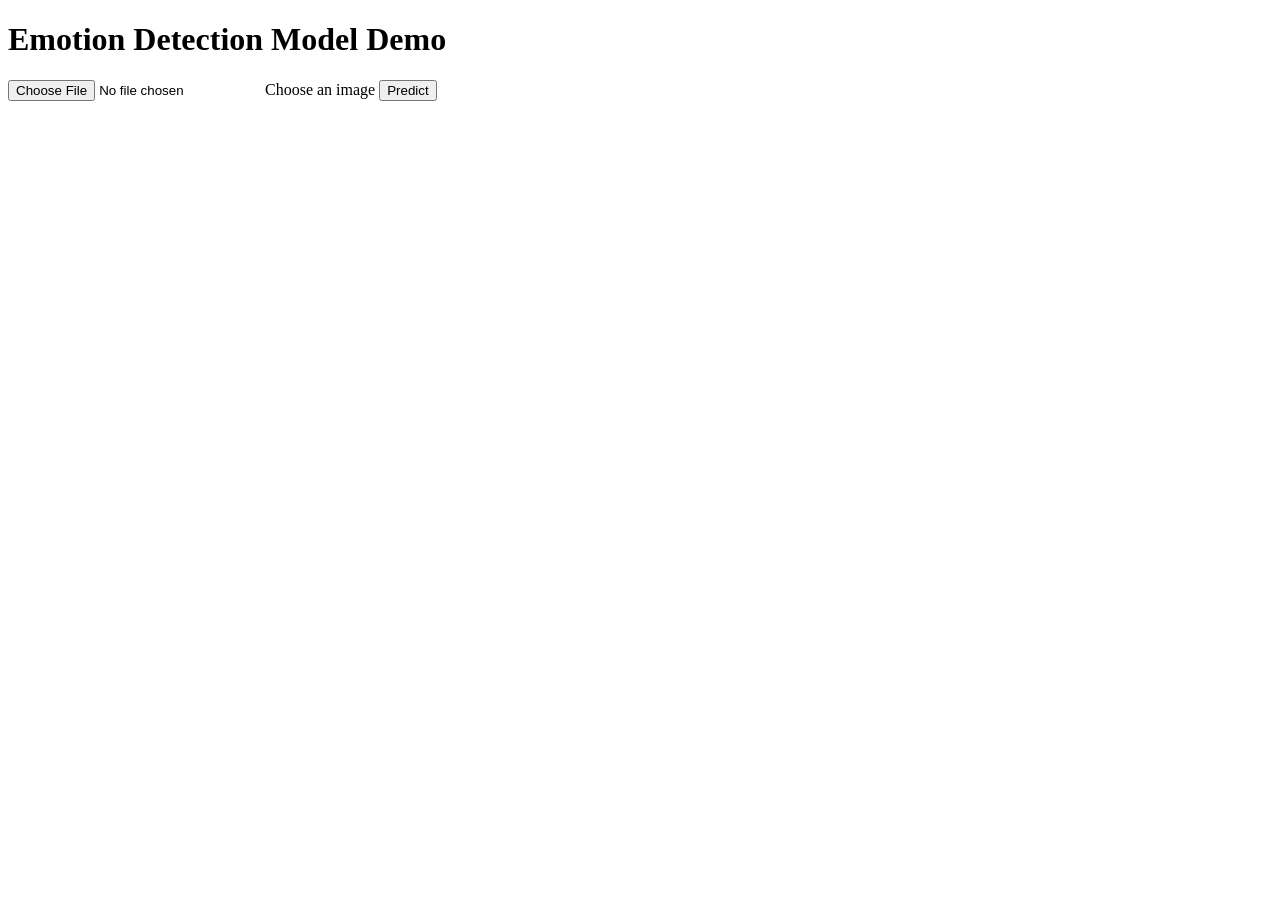
==== templates/index.html @ ffb4782b "first commit" ====
<!DOCTYPE html>
<html lang="en">
<head>
    <meta charset="UTF-8">
    <meta name="viewport" content="width=device-width, initial-scale=1.0">
    <title>Emotion Detection Model</title>
    <link rel="stylesheet" type="text/css" href="{{ url_for('static', filename='style.css') }}">
    <style>
        .uploaded-image-preview {
            max-width: 100%;
            height: auto;
            margin-bottom: 20px;
            border-radius: 5px;
            box-shadow: 0 0 10px rgba(0, 0, 0, 0.1);
            display: none; /* Hidden initially */
        }
    </style>
</head>
<body>
    <div class="container">
        <h1>Emotion Detection Model Demo</h1>
        <div class="upload-form">
            <form action="/predict" method="post" enctype="multipart/form-data">
                <input type="file" name="file" id="file" class="input-file" onchange="previewImage(event)">
                <label for="file" class="file-label">Choose an image</label>
                <img id="uploaded-image-preview" class="uploaded-image-preview" src="#" alt="Image preview">
                <button type="submit" class="btn">Predict</button>
            </form>
        </div>
    </div>

    <script>
        function previewImage(event) {
            var reader = new FileReader();
            reader.onload = function(){
                var output = document.getElementById('uploaded-image-preview');
                output.src = reader.result;
                output.style.display = 'block';
            }
            reader.readAsDataURL(event.target.files[0]);
        }
    </script>
</body>
</html>
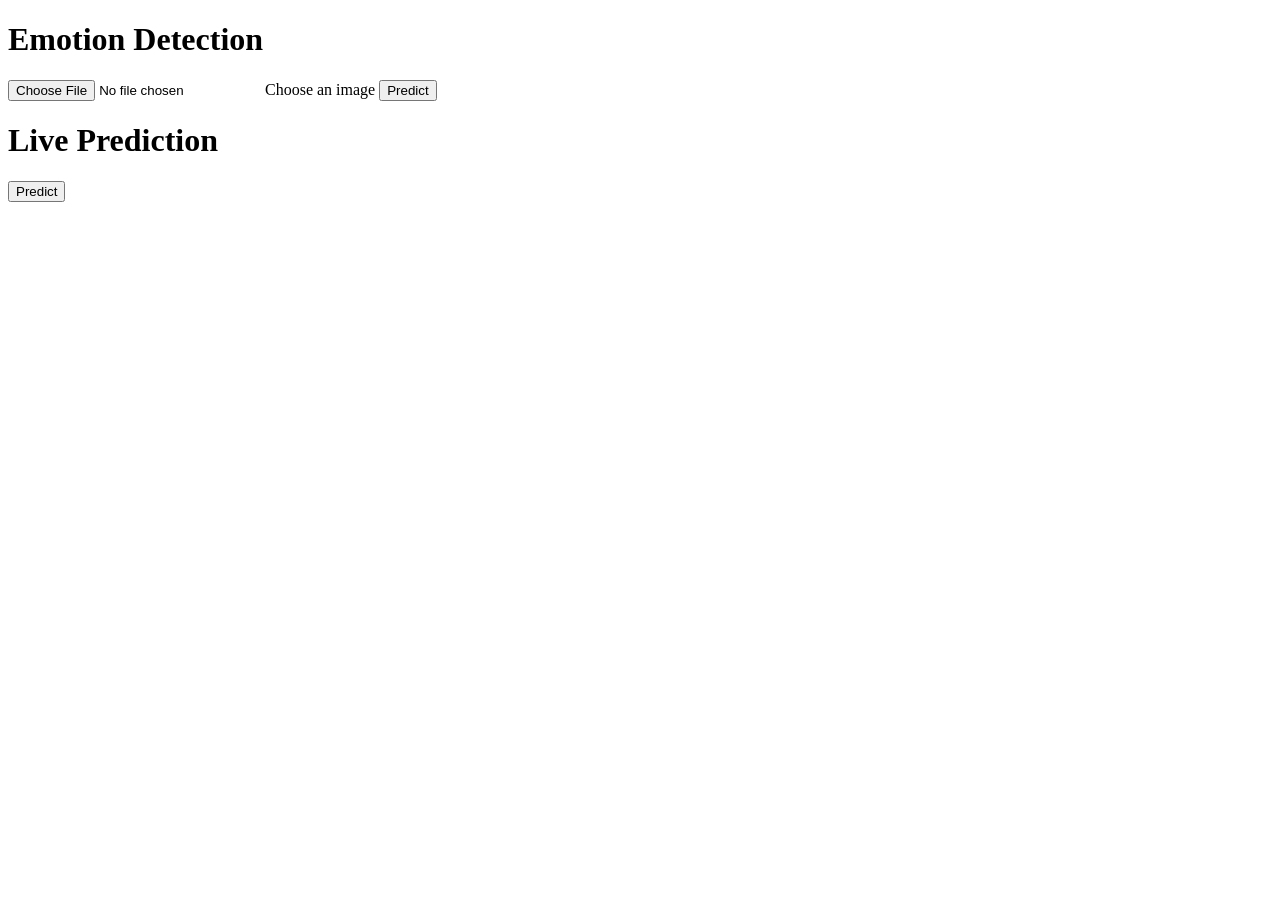
==== commit d55838de: "added different models" ====
--- a/templates/index.html
+++ b/templates/index.html
@@ -18,11 +18,20 @@
 </head>
 <body>
     <div class="container">
-        <h1>Emotion Detection Model Demo</h1>
+        <h1>Emotion Detection</h1>
         <div class="upload-form">
             <form action="/predict" method="post" enctype="multipart/form-data">
                 <input type="file" name="file" id="file" class="input-file" onchange="previewImage(event)">
                 <label for="file" class="file-label">Choose an image</label>
+                <img id="uploaded-image-preview" class="uploaded-image-preview" src="#" alt="Image preview">
+                <button type="submit" class="btn">Predict</button>
+            </form>
+        </div>
+    </div>
+    <div class="container">
+        <h1>Live Prediction</h1>
+        <div class="upload-form">
+            <form action="/video_feed" method="post" enctype="multipart/form-data">
                 <img id="uploaded-image-preview" class="uploaded-image-preview" src="#" alt="Image preview">
                 <button type="submit" class="btn">Predict</button>
             </form>
